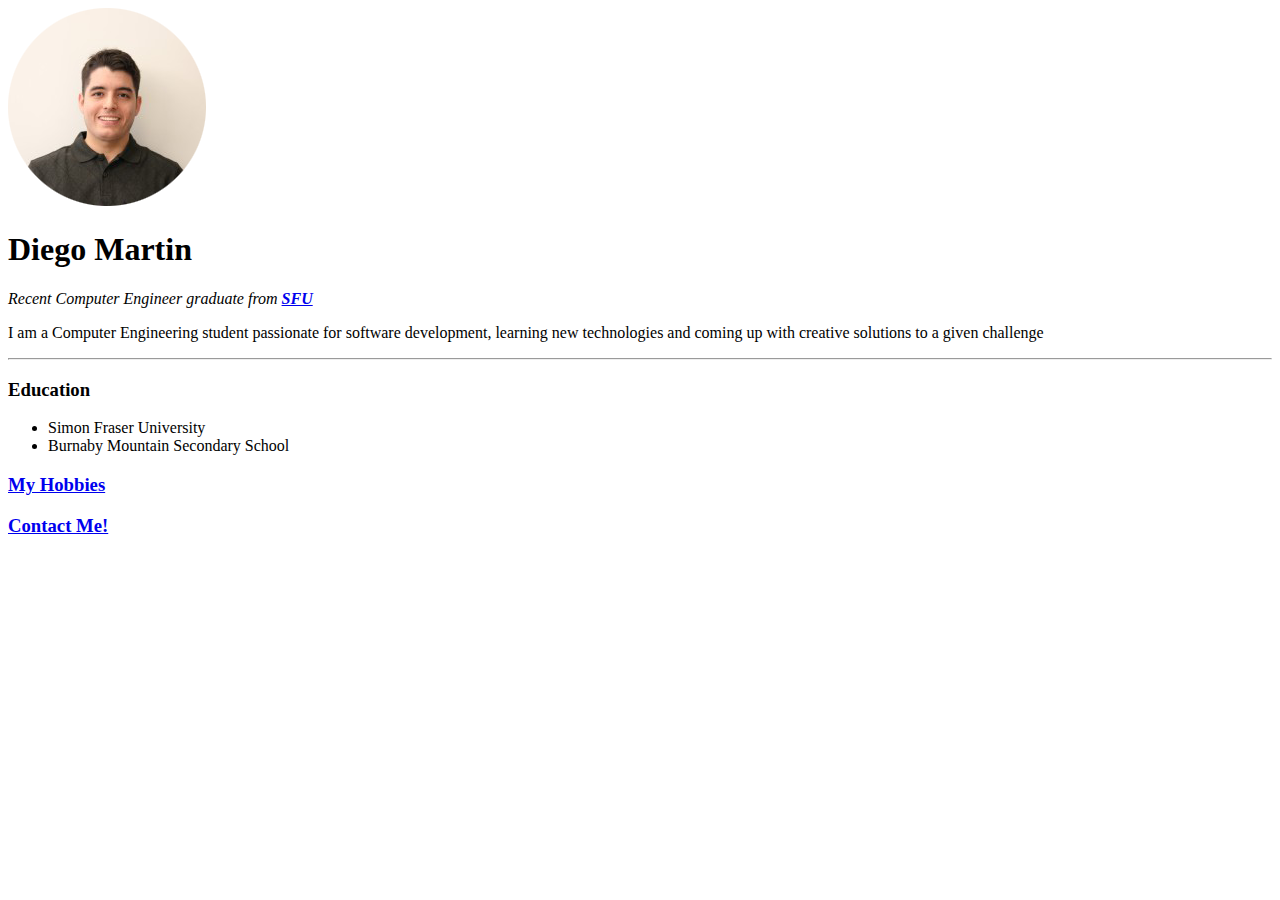
==== Web Development/HTML - Personal Site/index.html @ e563a6b4 "Day 41: Introduction to HTML, building a personal website" ====
<!-- Day 41: Web Foundation - Introduction to HTML -->
<!-- Building a personal site -->
<!DOCTYPE html>
<html lang="en">
<head>
    <meta charset="UTF-8">
    <meta http-equiv="X-UA-Compatible" content="IE=edge">
    <meta name="viewport" content="width=device-width, initial-scale=1.0">
    <title>Diego's Personal Site</title>
</head>
<body>
    <img src="diego.png" alt="diego profile picture">
    <h1>Diego Martin</h1>
    <p><em>Recent Computer Engineer graduate from <strong><a href="https://www.sfu.ca/">SFU</a></strong></em></p>
    <p>I am a Computer Engineering student passionate for software development, learning new technologies and coming up with creative solutions to a given challenge</p>
    <hr>
    <h3>Education</h3>
    <ul>
        <li>Simon Fraser University</li>
        <li>Burnaby Mountain Secondary School</li>
    </ul>
    <h3><a href="hobbies.html">My Hobbies</a></h3>
    <h3><a href="contact-me.html">Contact Me!</a></h3>
</body>
</html>
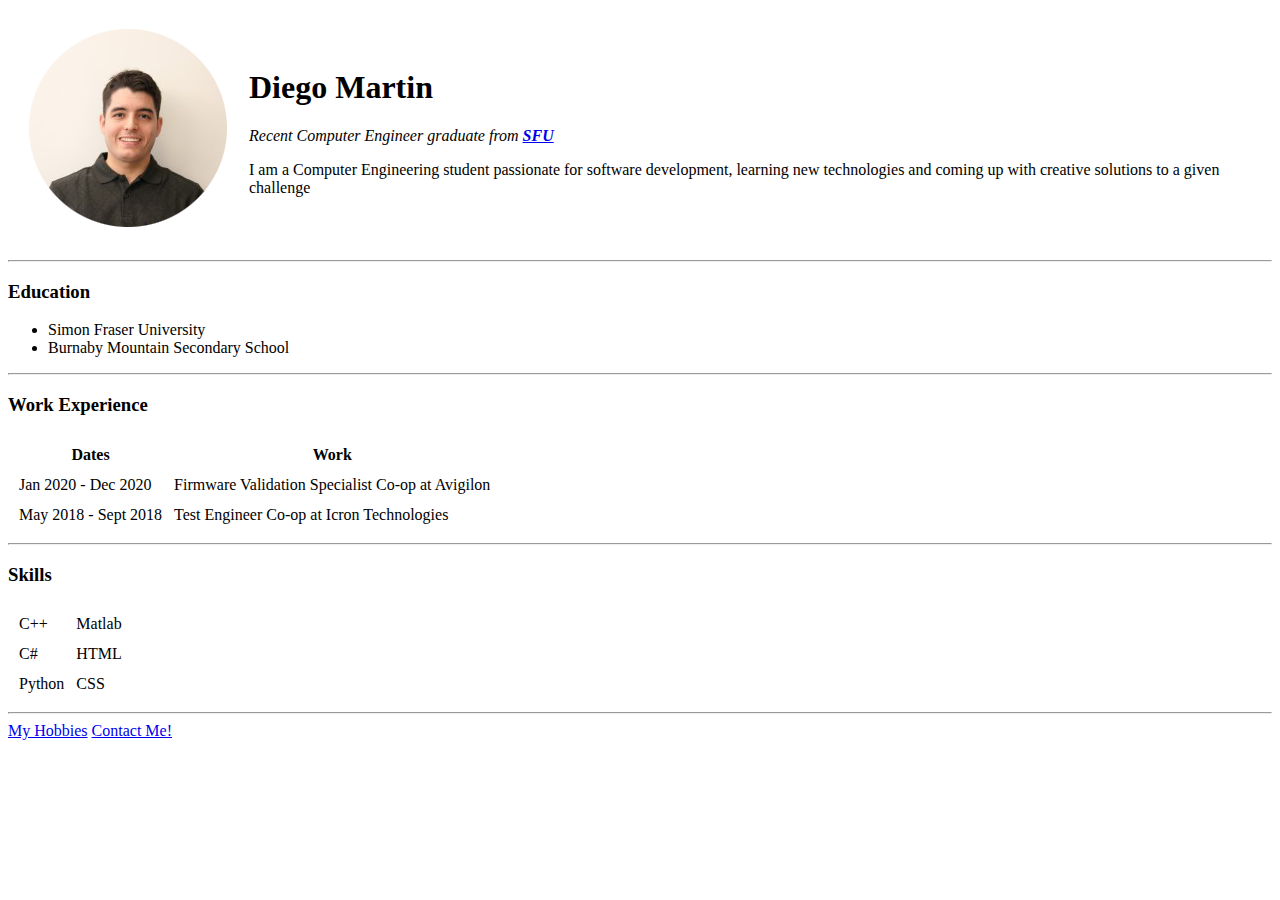
==== commit 962f50cd: "Day 42: Used HTML tables and Forms" ====
--- a/Web Development/HTML - Personal Site/index.html
+++ b/Web Development/HTML - Personal Site/index.html
@@ -9,17 +9,65 @@
     <title>Diego's Personal Site</title>
 </head>
 <body>
-    <img src="diego.png" alt="diego profile picture">
-    <h1>Diego Martin</h1>
-    <p><em>Recent Computer Engineer graduate from <strong><a href="https://www.sfu.ca/">SFU</a></strong></em></p>
-    <p>I am a Computer Engineering student passionate for software development, learning new technologies and coming up with creative solutions to a given challenge</p>
+
+    <table cellspacing="20">
+        <tr>
+            <td>
+                <img src="diego.png" alt="diego profile picture">
+            </td>
+            <td>
+                <h1>Diego Martin</h1>
+                <p><em>Recent Computer Engineer graduate from <strong><a href="https://www.sfu.ca/">SFU</a></strong></em></p>
+                <p>I am a Computer Engineering student passionate for software development, learning new technologies and coming up with creative solutions to a given challenge</p>
+            </td>
+        </tr>
+    </table>
     <hr>
     <h3>Education</h3>
     <ul>
         <li>Simon Fraser University</li>
         <li>Burnaby Mountain Secondary School</li>
     </ul>
-    <h3><a href="hobbies.html">My Hobbies</a></h3>
-    <h3><a href="contact-me.html">Contact Me!</a></h3>
+    <hr>
+    <h3>Work Experience</h3>
+    <table cellspacing="10">
+        <thead>
+            <tr>
+                <th>Dates</th>
+                <th>Work</th>
+            </tr>
+        </thead>
+        <tbody>
+            <tr>
+                <td>Jan 2020 - Dec 2020</td>
+                <td>Firmware Validation Specialist Co-op at Avigilon</td>
+            </tr>
+            <tr>
+                <td>May 2018 - Sept 2018</td>
+                <td>Test Engineer Co-op at Icron Technologies</td>
+            </tr>
+        </tbody>        
+    </table>
+    <hr>
+    <h3>Skills</h3>
+    <table cellspacing="10">
+
+        <tr>
+            <td>C++</td>
+            <td>Matlab</td>
+        </tr>
+        <tr>
+            <td>C#</td>
+            <td>HTML</td>
+        </tr>
+        <tr>
+            <td>Python</td>
+            <td>CSS</td>
+        </tr>
+    </table>
+
+    <hr>
+    <a href="hobbies.html">My Hobbies</a>
+    <a href="contact-me.html">Contact Me!</a>
 </body>
 </html>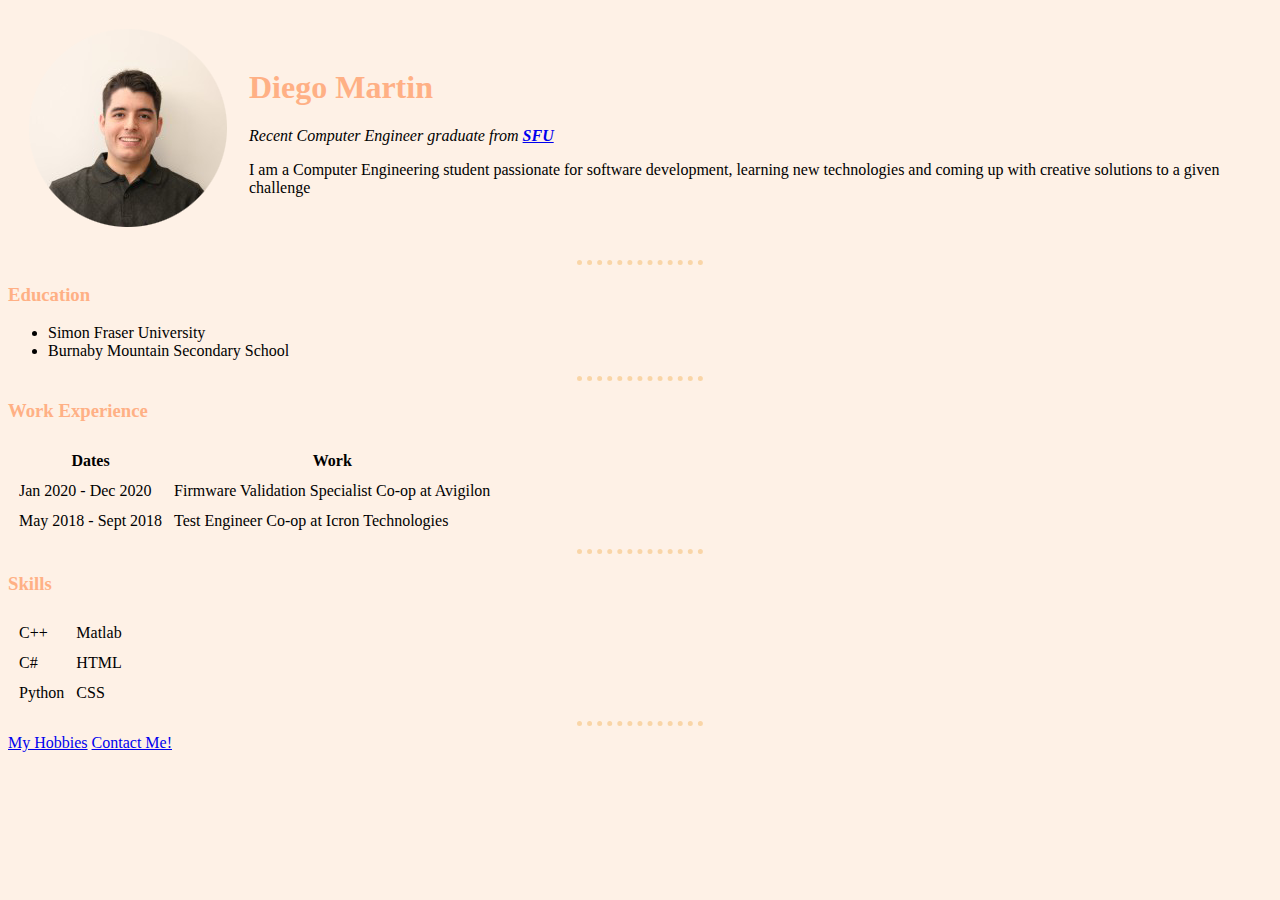
==== commit 30557fad: "Day 43: Introduction to CSS" ====
--- a/Web Development/HTML - Personal Site/index.html
+++ b/Web Development/HTML - Personal Site/index.html
@@ -6,14 +6,15 @@
     <meta charset="UTF-8">
     <meta http-equiv="X-UA-Compatible" content="IE=edge">
     <meta name="viewport" content="width=device-width, initial-scale=1.0">
+    <link rel="stylesheet" href="./css/styles.css">
     <title>Diego's Personal Site</title>
+
 </head>
 <body>
-
     <table cellspacing="20">
         <tr>
             <td>
-                <img src="diego.png" alt="diego profile picture">
+                <img src="./images/diego.png" alt="diego profile picture">
             </td>
             <td>
                 <h1>Diego Martin</h1>
--- a/Web Development/HTML - Personal Site/css/styles.css
+++ b/Web Development/HTML - Personal Site/css/styles.css
@@ -0,0 +1,19 @@
+body {
+  background-color: #fef1e6;
+}
+
+hr {
+  border-style: none;
+  border-top-style: dotted;
+  border-color: #f9d5a7;
+  border-width: 5px;
+  width: 10%;
+}
+
+h1 {
+  color: #ffb085;
+}
+
+h3 {
+  color: #ffb085;
+}
